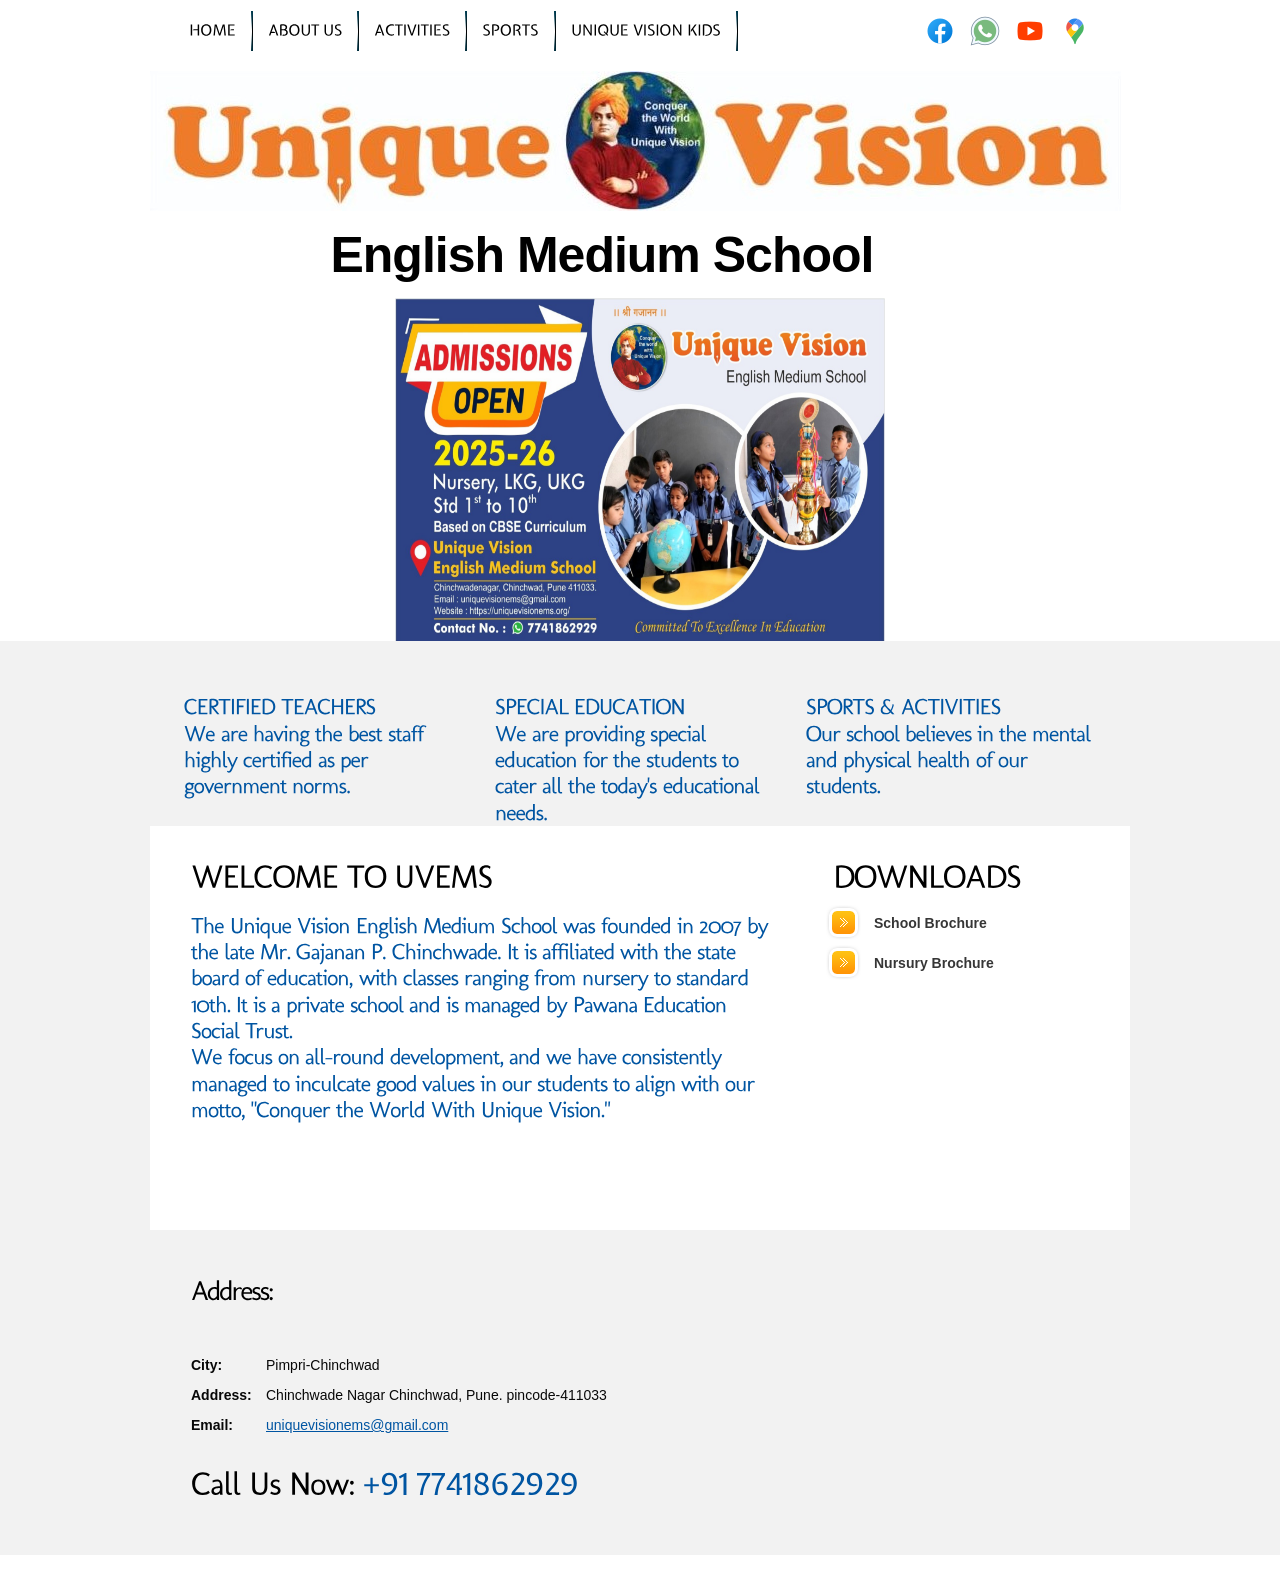
==== index.html @ a4733c47 "Update index.html" ====
﻿<!DOCTYPE html>
<html lang="en">
<head>
<title>Unique Vision</title>
<meta charset="utf-8">
<link rel="stylesheet" href="css/reset.css" type="text/css" media="all">
<link rel="stylesheet" href="css/layout.css" type="text/css" media="all">
<link rel="stylesheet" href="css/style.css" type="text/css" media="all">
<script type="text/javascript" src="js/jquery-1.5.2.js" ></script>
<script type="text/javascript" src="js/cufon-yui.js"></script>
<script type="text/javascript" src="js/cufon-replace.js"></script>
<script type="text/javascript" src="js/Molengo_400.font.js"></script>
<script type="text/javascript" src="js/Expletus_Sans_400.font.js"></script>
<!--[if lt IE 9]>
<script type="text/javascript" src="js/html5.js"></script>
<style type="text/css">.bg, .box2{behavior:url("js/PIE.htc");}</style>
<![endif]-->
</head>
<body id="page1">
<div class="body1">
  <div class="main">
    <!-- header -->
    <header>
      <div class="wrapper">
        <nav>
          <ul id="menu">
            <li><a href="index.html">Home</a></li>
            <li><a href="courses.html">About Us</a></li>
            <li><a href="programs.html">Activities</a></li>
            <li><a href="sports.html">Sports</a></li>
            <li><a href="teachers.html">Unique Vision Kids</a></li>
            <!--<li><a href="admissions.html">Admissions</a></li>
            <li class="end"><a href="contacts.html">Contacts</a></li>-->
          </ul>
        </nav>
        <ul id="icon">
          <li><a href="https://www.facebook.com/unique.vems/"><img src="images/icon1.png" alt=""></a></li>
          <li><a href="https://wa.me/+917741862929?text=I%20want%20to%20know%20about%20Unique%20Vision%20English%20Medium%20School"><img src="images/icon2.png" alt=""></a></li>
          <li><a href="https://www.youtube.com/@uniquevisionschool8616"><img src="images/icon3.png" alt=""></a></li>
          <li><a href="https://goo.gl/maps/4GAnu1HRX5KTjpK49"><img src="images/icon4.png" alt=""></a></li>
          
        </ul>
      </div>
      
        <div class="wrapper">
          <br>
          <img src="images/logo4.jpeg">
          <h4>&nbsp &nbsp &nbsp &nbsp &nbsp &nbsp &nbsp English Medium School</h4>
          <img src="images/ad.jpg" height="350" class="center">
          
        
      </div>
      
      
    </header>
    <!-- / header -->
  </div>
</div>
<div class="body2">
  <div class="main">
    <!-- content -->
    <section id="content">
      <div class="wrapper">
        <div class="pad1 pad_top1">
          <article class="cols marg_right1">
            <figure><a href="#"><img src="images/page1_img1.jpg" alt=""></a></figure>
            <span class="font2"><b>CERTIFIED TEACHERS</b><br><i>We are having the best staff highly certified as per government norms.</i></span> </article>
          <article class="cols marg_right1">
            <figure><a href="#"><img src="images/page1_img2.jpg" alt=""></a></figure>
            <span class="font2"><b>SPECIAL EDUCATION</b><br>We are providing special education for the students to cater all the today's educational needs.</span> </article>
          <article class="cols">
            <figure><a href="#"><img src="images/page1_img3.jpg" alt=""></a></figure>
            <span class="font2"><b>SPORTS & ACTIVITIES</b><br>Our school believes in the mental and physical health of our students.</span> </article>
        </div>
      </div>
      <div class="box1">
        <div class="wrapper">
          <article class="col1">
            <div class="pad_left1">
              <h2>Welcome to UVEMS</h2>
              <p class="font2">The Unique Vision English Medium School was founded in 2007 by the late Mr. Gajanan P. Chinchwade. It is affiliated with the state board of education, with classes ranging from nursery to standard 10th. It is a private school and is managed by Pawana Education Social Trust. <br> We focus on all-round development, and we have consistently managed to inculcate good values in our students to align with our motto, "Conquer the World With Unique Vision."</p>
              
              <!-- Full-width images with number and caption text -->
              <!--<style>
                * {box-sizing: border-box;}
                body {font-family: Verdana, sans-serif;}
                .mySlides {display: none;}
                img {vertical-align: middle;}
                
                /* Slideshow container */
                .slideshow-container {
                  max-width: 1000px;
                  position: relative;
                  margin: auto;
                }
                
                /* Caption text */
                .text {
                  color: #0a0a0a;
                  background-color: aliceblue;
                  font-size: 15px;
                  padding: 8px 12px;
                  position: absolute;
                  bottom: 8px;
                  width: 100%;
                  text-align: center;
                }
                
                /* Number text (1/3 etc) */
                .numbertext {
                  color: #f2f2f2;
                  font-size: 12px;
                  padding: 8px 12px;
                  position: absolute;
                  top: 0;
                }
                
                /* The dots/bullets/indicators */
                .dot {
                  height: 15px;
                  width: 15px;
                  margin: 0 2px;
                  background-color: #bbb;
                  border-radius: 50%;
                  display: inline-block;
                  transition: background-color 0.6s ease;
                }
                
                .active {
                  background-color: #717171;
                }
                
                /* Fading animation */
                .fade {
                  animation-name: fade;
                  animation-duration: 1.5s;
                }
                
                @keyframes fade {
                  from {opacity: .4} 
                  to {opacity: 1}
                }
                
                /* On smaller screens, decrease text size */
                @media only screen and (max-width: 300px) {
                  .text {font-size: 11px}
                }
                </style>
                
                
                
                
                <div class="slideshow-container">
                
                  <div class="mySlides fade">
                    <div class="numbertext">1 / 24</div>
                    <img src="images/new Website gallary/sir/sir1.jpg" style="width:100%">
                    <div class="text">Fun Education</div>
                  </div>
                
                  <div class="mySlides fade">
                    <div class="numbertext">2 / 24</div>
                    <img src="images/new Website gallary/sir/sir2.jpg" style="width:100%">
                    <div class="text">Beautiful Class Environment</div>
                  </div>
                
                  <div class="mySlides fade">
                    <div class="numbertext">3 / 24</div>
                    <img src="images/new Website gallary/sir/sir3.JPG" style="width:100%">
                    <div class="text">Monsoon Games</div>
                  </div>
                
                  <div class="mySlides fade">
                    <div class="numbertext">4 / 24</div>
                    <img src="images/new Website gallary/sir/sir4.JPG" style="width:100%">
                    <div class="text">Annual Gathering</div>
                  </div>
  
                  <div class="mySlides fade">
                    <div class="numbertext">5 / 24</div>
                    <img src="images/new Website gallary/sir/sir5.JPG" style="width:70%">
                    <div class="text">International Yoga Day</div>
                  </div>
  
                  <div class="mySlides fade">
                    <div class="numbertext">6 / 24</div>
                    <img src="images/new Website gallary/sir/sir6.JPG" style="width:100%">
                    <div class="text">Weekly Yoga Lessons</div>
                  </div>
  
                  <div class="mySlides fade">
                    <div class="numbertext">7 / 24</div>
                    <img src="images/new Website gallary/sir/sir7.jpeg" style="width:100%">
                    <div class="text">Annual Gathering</div>
                  </div>
  
                  <div class="mySlides fade">
                    <div class="numbertext">8 / 24</div>
                    <img src="images/new Website gallary/sir/sir8.jpeg" style="width:100%">
                    <div class="text">Annual Gathering</div>
                  </div>
  
                  <div class="mySlides fade">
                    <div class="numbertext">9 / 24</div>
                    <img src="images/new Website gallary/sir/sir9.jpeg" style="width:100%">
                    <div class="text">Speech Competition</div>
                  </div>
  
                  <div class="mySlides fade">
                    <div class="numbertext">10 / 24</div>
                    <img src="images/new Website gallary/sir/sir10.jpeg" style="width:100%">
                    <div class="text">Independance Day Celebration</div>
                  </div>
  
                  <div class="mySlides fade">
                    <div class="numbertext">11 / 24</div>
                    <img src="images/new Website gallary/sir/sir11.jpeg" style="width:100%">
                    <div class="text">Fruit Day</div>
                  </div>
  
                  <div class="mySlides fade">
                    <div class="numbertext">12 / 24</div>
                    <img src="images/new Website gallary/sir/sir12.jpeg" style="width:70%">
                    <div class="text">Forest Day</div>
                  </div>
  
                  <div class="mySlides fade">
                    <div class="numbertext">13 / 24</div>
                    <img src="images/new Website gallary/sir/sir13.jpg" style="width:100%">
                    <div class="text">Bal Dindi</div>
                  </div>
  
                  <div class="mySlides fade">
                    <div class="numbertext">14 / 24</div>
                    <img src="images/new Website gallary/sir/sir14.jpeg" style="width:70%">
                    <div class="text">Health and Dental Checkup</div>
                  </div>
  
                  
  
                
                </div>
                <br>
                
                <div style="text-align:center">
                  <span class="dot"></span> 
                  <span class="dot"></span> 
                  <span class="dot"></span>
                  <span class="dot"></span> 
                  <span class="dot"></span> 
                  <span class="dot"></span>
                  <span class="dot"></span> 
                  <span class="dot"></span> 
                  <span class="dot"></span>
                  <span class="dot"></span> 
                  <span class="dot"></span> 
                  <span class="dot"></span>
                  <span class="dot"></span> 
                  <span class="dot"></span> 
                   
                </div>

                <script>
                  let slideIndex = 0;
                  showSlides();
                  
                  function showSlides() {
                    let i;
                    let slides = document.getElementsByClassName("mySlides");
                    let dots = document.getElementsByClassName("dot");
                    for (i = 0; i < slides.length; i++) {
                      slides[i].style.display = "none";  
                    }
                    slideIndex++;
                    if (slideIndex > slides.length) {slideIndex = 1}    
                    for (i = 0; i < dots.length; i++) {
                      dots[i].className = dots[i].className.replace(" active", "");
                    }
                    slides[slideIndex-1].style.display = "block";  
                    dots[slideIndex-1].className += " active";
                    setTimeout(showSlides, 2000); // Change image every 2 seconds
                  }
                  </script>-->
              
             
              
              
              
            </div>


            <a href="courses.html" class="button"><span><span>Read More</span></span></a>
            <div class="pad_left1">
              <!--<h2>Individual Approach to Education!</h2>
            </div>
            <div class="wrapper">
              <figure class="left marg_right1"><img src="images/page1_img4.jpg" alt=""></figure>
              <p class="pad_bot1 pad_top2"><strong>Lorem ipsum dolor sit amet, consectetur adipisicing eiusmod tempor incididunt ut labore.</strong></p>
              <p> Learn Center Template goes with two packages – with PSD source files and without them. PSD source files are available for free for the registered members of Templates.com. The basic package (without PSD source is available for anyone without registration).</p>
            </div>
            <div class="pad_top2"> <a href="#" class="button"><span><span>Read More</span></span></a> </div>-->
          </article>
          <article class="col2 pad_left2">
            <div class="pad_left1">
              <h2>Downloads</h2>
            </div>
            <ul class="list1">
              <li><a href="images/new Website gallary/Unique Vision Brochure.pdf"> School Brochure</a></li>
              <li><a href="images/new Website gallary/Unique Vision Kids.pdf">Nursury Brochure</a></li>
              <!--<li><a href="#">Performance Report</a></li>-->
              <!--<li><a href="#">xyz</a></li>
              <li><a href="#">State Testing Data</a></li>
              <li><a href="#">Education Jobs</a></li>-->
            </ul>
            <div class="pad_left1">
              <!--<h2>Latest News</h2>
            </div>
            <div class="wrapper"> <span class="date">27</span>
              <p class="pad_top2"><a href="#">April, 2011</a><br>
                Sed utirspiciatis unde omnis iste natus error sit...</p>
            </div>
            <div class="wrapper"> <span class="date">25</span>
              <p class="pad_top2"><a href="#">April, 2011</a><br>
                Voluptatem accusan dolore mque laudantium...</p>
            </div>
            <div class="pad_top2"> <a href="#" class="button"><span><span>Read More</span></span></a> </div>-->
          </article>
        </div>
      </div>
    </section>
    <!-- content -->
    <!-- footer -->
    <footer>
      <div class="wrapper">
        <div class="pad1">
          <div class="pad_left1">
            <div class="wrapper">
              <article class="col_1">
                <h3>Address:</h3>
                <p class="col_address"><strong><br>
                  City:<br>
                  Address:<br>
                  Email:</strong></p>
                <p><br>
                  Pimpri-Chinchwad<br>
                  Chinchwade Nagar
                  Chinchwad, Pune. pincode-411033<br>
                  <a href="uniquevisionems@gmail.com">uniquevisionems@gmail.com</a></p>
              </article>
              <!--<article class="col_2 pad_left2">
                <h3>Join In:</h3>
                <ul class="list2">
                  <li><a href="#">Sign Up</a></li>
                  <li><a href="#">Forums</a></li>
                  <li><a href="#">Promotions</a></li>
                  <li><a href="#">Lorem</a></li>
                </ul>
              </article>
              <article class="col_3 pad_left2">
                <h3>Why Us:</h3>
                <ul class="list2">
                  <li><a href="#">Lorem ipsum dolor </a></li>
                  <li><a href="#">Aonsect adipisic</a></li>
                  <li><a href="#">Eiusmjkod tempor </a></li>
                  <li><a href="#">Incididunt ut labore </a></li>
                </ul>
              </article>
              <article class="col_4 pad_left2">
                <h3>Newsletter:</h3>
                <form id="newsletter" action="#" method="post">
                  <div class="wrapper">
                    <div class="bg">
                      <input type="text">
                    </div>
                  </div>
                  <a href="#" class="button"><span><span><strong>Subscribe</strong></span></span></a>
                </form>
              </article>-->
            </div>
            <div class="wrapper">
              <article class="call"> <span class="call1">Call Us Now: </span><span class="call2">+91 7741862929</span> </article>
              <!--<article class="col_4 pad_left2">Copyright &copy; <a href="#">Domain Name</a> All Rights Reserved<br>
                Design by <a target="_blank" href="http://www.templatemonster.com/">TemplateMonster.com</a></article>-->
            </div>
          </div>
        </div>
      </div>
    </footer>
    <!-- / footer -->
  </div>
</div>
<script type="text/javascript">Cufon.now();</script>
</body>
</html>
---- css/layout.css ----
.col1, .col2, .col3, .cols {
	float:left
}
.cols {
	width:290px
}
.col1 {
	width:600px
}
.col2 {
	width:270px
}
.col_1 {
	width:500px;
	float:left;
	line-height:30px;
	font-size:14px
}
.col_2 {
	width:107px;
	float:left
}
.col_3 {
	width:179px;
	float:left
}
.col_4 {
	width:263px;
	float:left
}
.col_address {
	width:75px;
	float:left
}
/* index.html */
#page1 {
	background:url(../images/bg_top1.jpg) top repeat-x #fff
}
#page1 header {
	height:641px
}
#page1 .body1 {
	background:url(../images/bg_top_img1.jpg) top center no-repeat
}
#page1 #slogan {
	background:url(../images/line_top1.gif) 0 0 no-repeat
}
/* index-1.html */
#page2 .cols {
	width:243px
}
/* index-2.html */
/* index-3.html */
/* index-4.html */
#page5 .cols {
	width:243px
}
/* index-5.html */
/* index-6.html */
---- css/style.css ----
/* Getting the new tags to behave */
article, aside, audio, canvas, command, datalist, details, embed, figcaption, figure, footer, header, hgroup, keygen, meter, nav, output, progress, section, source, video {
	display:block
}
mark, rp, rt, ruby, summary, time {
	display:inline
}
/* Left & Right alignment */
.left {
	float:left
}
.right {
	float:right
}
.wrapper {
	width:100%;
	overflow:hidden
}
/* Global properties */
body {
	background:url(../images/bg_top2.jpg) top repeat-x #fff;
	border:0;
	font:14px Tahoma, Geneva, sans-serif;
	color:#080808;
	line-height:20px;
	padding-bottom:20px;
	min-width:980px
}
.ic, .ic a {
	border:0;
	float:right;
	background:#fff;
	color:#f00;
	width:50%;
	line-height:10px;
	font-size:10px;
	margin:-220% 0 0 0;
	overflow:hidden;
	padding:0
}
.css3 {
	border-radius:8px;
	-moz-border-radius:8px;
	-webkit-border-radius:8px;
	box-shadow:0 0 4px rgba(0, 0, 0, .4);
	-moz-box-shadow:0 0 4px rgba(0, 0, 0, .4);
	-webkit-box-shadow:0 0 4px rgba(0, 0, 0, .4);
	position:relative
}
/* Global Structure */
.main {
	margin:0 auto;
	width:980px
}
.body1 {
	background:url(../images/bg_top_img2.jpg) top center no-repeat

}
.body2 {
	background:#f2f2f2
}
/* main layout */
a {
	color:#000;
	text-decoration:underline;
	outline:none
}
a:hover {
	text-decoration:none
}
h1 {
	padding:47px 0 0 39px
}
h2 {
	font-size:32px;
	color:#000;
	text-transform:uppercase;
	line-height:1.2em;
	padding:31px 0 20px 0;
	letter-spacing:-1px
}
h2 span {
	display:block;
	margin-top:-12px
}
h3 {
	font-size:27px;
	color:#000;
	line-height:1.2em;
	padding:14px 0 13px 0;
	letter-spacing:-2px
}
h4 {
	font-size:50px;
	color:#000;
	line-height:1.2em;
	padding:14px 0 13px 0;
	letter-spacing:-1px
}
p {
	padding-bottom:20px
}
/* header */
header {
	height:376px;
	width:100%;
	overflow:hidden
}
#logo {
	display:block;
	background:url(../images/logo.png) no-repeat;
	width:273px;
	height:84px;
	text-indent:-9999px
}
#menu {
	float:left;
	padding:11px 0 0 39px
}
#menu li {
	float:left;
	padding-right:17px;
	background:url(../images/menu_line.jpg) right 0 no-repeat;
	margin-right:15px
}
#menu .end {
	background:none
}
#menu li a {
	display:block;
	font-size:15px;
	color:rgb(0, 0, 0);
	line-height:36px;
	text-transform:uppercase;
	text-decoration:none;
	height:40px
}
#menu li a:hover, #menu #menu_active a {
	color:#f02525
}
#icon {
	float:right;
	padding:16px 40px 0 0
}
#icon li {
	float:left;
	padding-left:15px
}
#icons {
	float:right;
	padding:20px 39px 0 0
}
#icons li {
	float:left;
	padding-left:11px
}
#slogan {
	background:url(../images/top_line2.gif) 0 0 no-repeat;
	font-size:46px;
	color:#002b3a;
	line-height:1.2em;
	margin:25px 0 0 39px;
	padding-top:18px;
	letter-spacing:-2px
}
#slogan span {
	display:block;
	font-size:50px;
	line-height:1.2em;
	margin-top:-12px
}
.banners {
	padding:26px 0 0 35px
}
.banners li {
	padding-bottom:2px
}
/* content */
#content {
	width:100%;
	overflow:hidden;
	padding-bottom:30px
}
.pad1 {
	padding:0 34px
}
.pad_left1 {
	padding-left:7px
}
.pad_left2 {
	padding-left:42px
}
.pad_top1 {
	padding-top:33px
}
.pad_top2 {
	padding-top:7px
}
.pad_bot1 {
	padding-bottom:10px
}
.pad_bot2 {
	padding: bottom 50px;
}
.marg_right1 {
	margin-right:21px
}
.marg_top1 {
	margin-top:-10px
}
.marg_left1 {
	margin-left:-5px
}
.font1 {
	text-align:center;
	display:block;
	font-size:23px;
	line-height:1.2em;
	padding:7px 0 36px 0;
	color:#000;
	letter-spacing:-1px
}
.font2 {
	font-size:22px;
	line-height:1.2em;
	color:#0055a2;
	padding:0 0 20px 0;
	letter-spacing:-1px;
	margin-top:-3px
}
.font2 span {
	display:block;
	margin-top:-6px
}
.font2 a {
	color:#0055a2;
	text-decoration:none
}
.font2 a:hover {
	color:#000
}
.box1 {
	padding:0 34px;
	background:rgb(255, 255, 255);
	padding-bottom:45px
}
.box2 {
	background:#f2f2f2;
	padding:17px 30px 20px;
	border-radius:6px;
	-moz-border-radius:6px;
	-webkit-border-radius:6px;
	position:relative;
	margin-right:5px;
	margin-bottom:25px
}
.button {
	display:inline-block;
	color:#fff;
	background:url(../images/button1_bg.gif) 0 0 repeat-x;
	line-height:40px;
	text-decoration:none;
	cursor:pointer
}
.button span {
	display:block;
	background:url(../images/button1_left.gif) 0 0 no-repeat
}
.button span span {
	background:url(../images/button1_right.gif) top right no-repeat;
	padding:0 25px;
	height:42px
}
.button:hover {
	background-position:bottom
}
.button:hover span {
	background-position:bottom left
}
.button:hover span span {
	background-position:bottom right
}
.list1 {
	margin-top:-12px
}
.list1 li {
	line-height:40px
}
.list1 li a {
	display:inline-block;
	background:url(../images/marker_1.gif) 0 2px no-repeat;
	padding-left:48px;
	color:#363636;
	font-weight:bold;
	text-decoration:none
}
.list1 li a:hover {
	background-position:0 -38px;
	color:#0055a2
}
.list2 {
	margin-top:-1px
}
.list2 li {
	font:14px Tahoma, Geneva, sans-serif;
	line-height:30px
}
.list2 li a {
	color:#4c4c4c;
	text-decoration:none;
	padding-left:10px;
	background:url(../images/marker_3.gif) 0 6px no-repeat
}
.list2 li a:hover {
	color:#0055a2;
	background-position:0 -17px
}
.list3 {
}
.list3 li {
	line-height:30px
}
.list3 li a {
	color:#0055a2;
	background:url(../images/marker_3.gif) 0 -17px no-repeat;
	padding-left:10px
}
.list3 li a:hover {
	color:#000;
	background-position:0 6px
}
.date {
	float:left;
	width:72px;
	height:50px;
	background:url(../images/date.gif) 0 0 no-repeat;
	margin-right:14px;
	font-size:34px;
	line-height:1.2em;
	padding-top:22px;
	text-align:center
}
.link1 {
	text-decoration:none
}
.link1:hover {
	color:#0055a2
}
.quot {
	padding-left:42px;
	background:url(../images/quot.gif) 0 4px no-repeat;
	overflow:hidden
}
.quot span {
	display:block
}
.color1 {
	color:#0056a3
}
.color2 {
	color:#8f8f8f
}
/* footer */
footer {
	font:12px Arial, Helvetica, sans-serif;
	width:100%;
	overflow:hidden;
	padding-bottom:52px;
	line-height:20px
}
footer a {
	color:#0055a2
}
footer a:hover {
}
.call {
	float:left;
	width:602px;
	padding:5px 0 0 0
}
.call1 {
	font-size:32px;
	color:#000;
	line-height:1.2em;
	display:inline-block;
	letter-spacing:-1px
}
.call2 {
	font-size:31px;
	color:#0055a2;
	line-height:1.2em;
	display:inline-block;
	letter-spacing:-1px
}
#newsletter {
	min-height:147px
}
#newsletter .bg {
	background:#fff;
	border:1px solid #e4e4e4;
	float:left;
	border-radius:6px;
	-moz-border-radius:6px;
	-webkit-border-radius:6px;
	position:relative
}
#newsletter .wrapper {
	min-height:34px
}
#newsletter input {
	font:14px Tahoma, Geneva, sans-serif;
	background:none;
	color:#4c4c4c;
	width:246px;
	padding:5px;
	line-height:18px;
	height:18px
}
#newsletter .button {
	float:right;
	background-image:url(../images/button2_bg.gif);
	font:14px Tahoma, Geneva, sans-serif;
	line-height:40px
}
#newsletter .button span {
	background-image:url(../images/button2_left.gif)
}
#newsletter .button span span {
	background-image:url(../images/button2_right.gif)
}
#newsletter .button strong {
	padding-right:14px;
	background:url(../images/marker_2.gif) right 17px no-repeat;
	font-weight:normal;
	display:block
}
/* forms */
#ContactForm {
	margin-top:-7px
}
#ContactForm strong {
	width:72px;
	float:left;
	line-height:30px
}
#ContactForm .bg {
	float:left;
	background:#fff;
	border:1px solid #e5e5e5;
	border-radius:6px;
	-moz-border-radius:6px;
	-webkit-border-radius:6px;
	position:relative
}
#ContactForm .wrapper {
	min-height:40px
}
#ContactForm .textarea_box {
	min-height:370px
}
#ContactForm {
}
#ContactForm .button span span {
	padding:0;
	width:116px;
	text-align:center
}
#ContactForm .button {
	margin-left:8px;
	float:right;
	margin-top:15px
}
#ContactForm .input {
	width:505px;
	height:18px;
	background:none;
	padding:5px;
	color:#4c4c4c;
	font:14px Tahoma, Geneva, sans-serif
}
#ContactForm textarea {
	overflow:auto;
	width:505px;
	height:349px;
	background:none;
	padding:5px;
	color:#4c4c4c;
	font:14px Tahoma, Geneva, sans-serif;
	margin:0
}
.center {
	display: block;
	margin-left: auto;
	margin-right: auto;
	width: 50%;
}
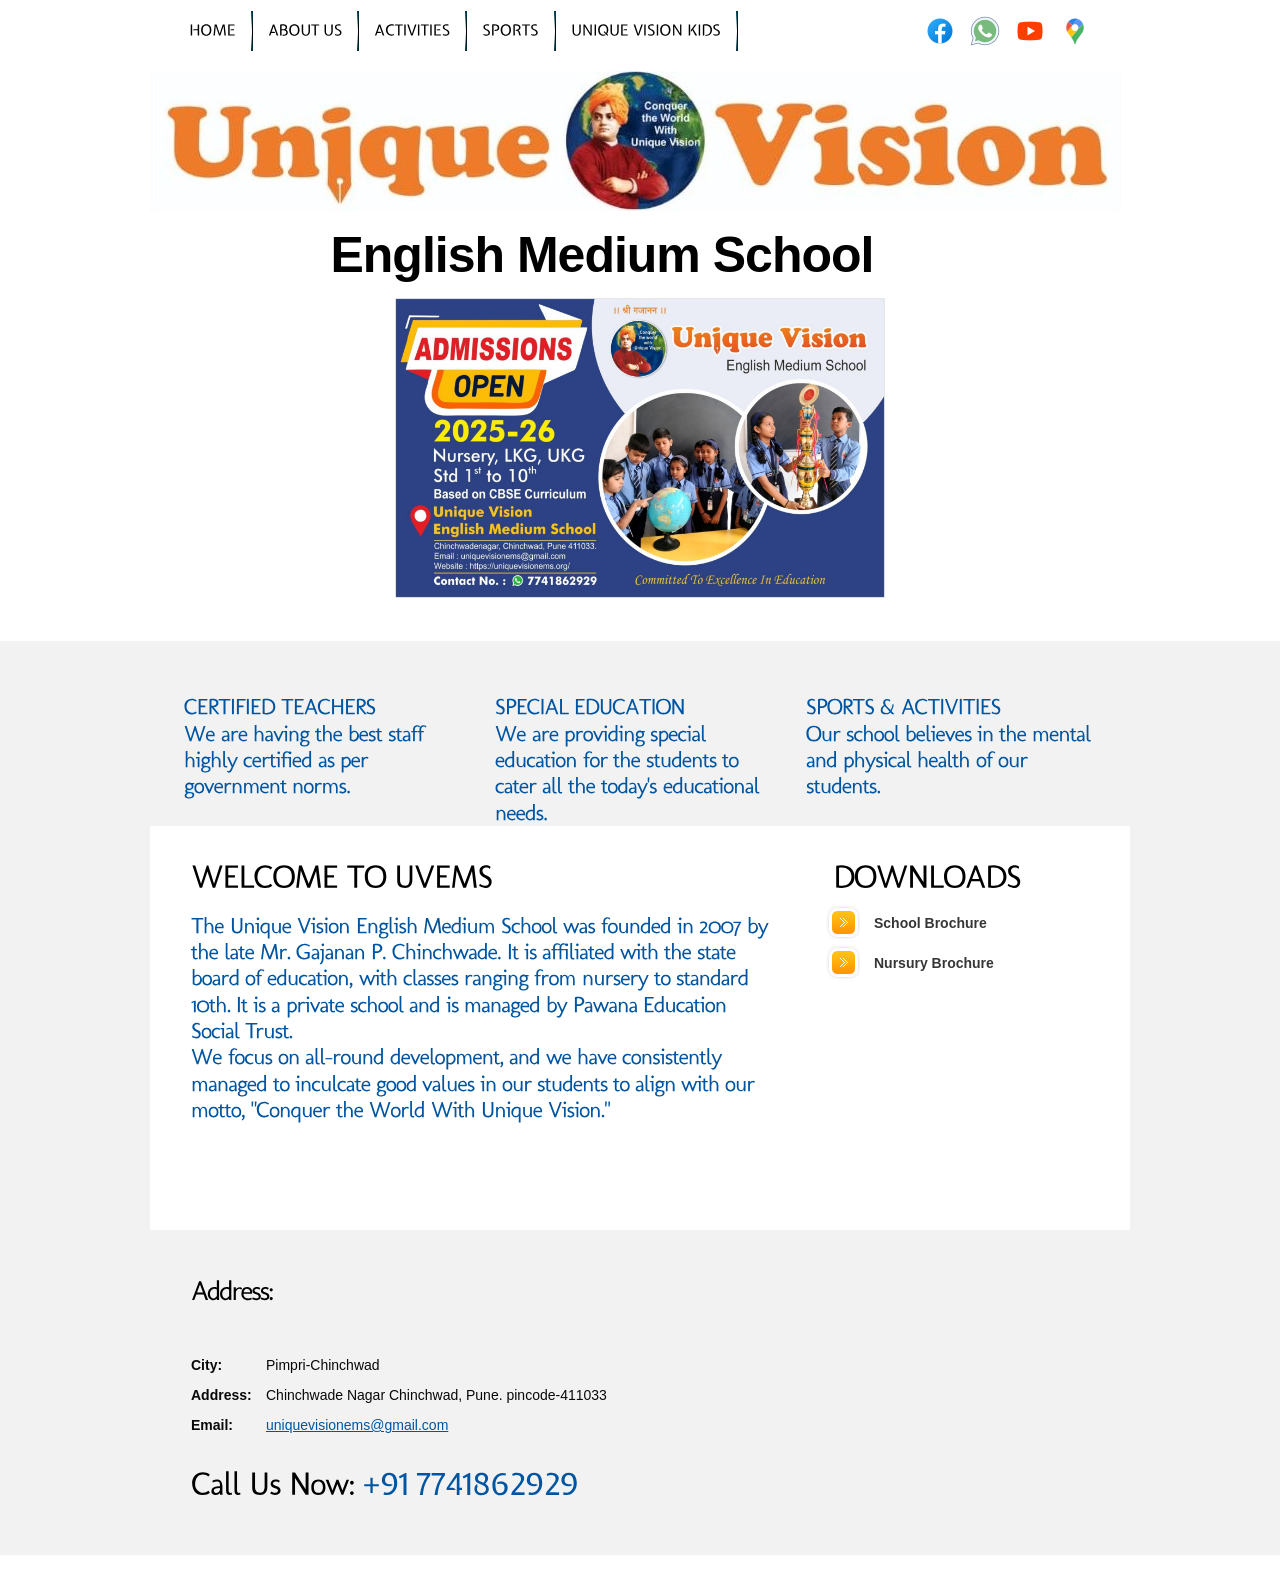
==== commit 66e0ba27: "Update index.html" ====
--- a/index.html
+++ b/index.html
@@ -46,7 +46,7 @@
           <br>
           <img src="images/logo4.jpeg">
           <h4>&nbsp &nbsp &nbsp &nbsp &nbsp &nbsp &nbsp English Medium School</h4>
-          <img src="images/ad.jpg" height="350" class="center">
+          <img src="images/ad.jpg" height="300" class="center">
           
         
       </div>
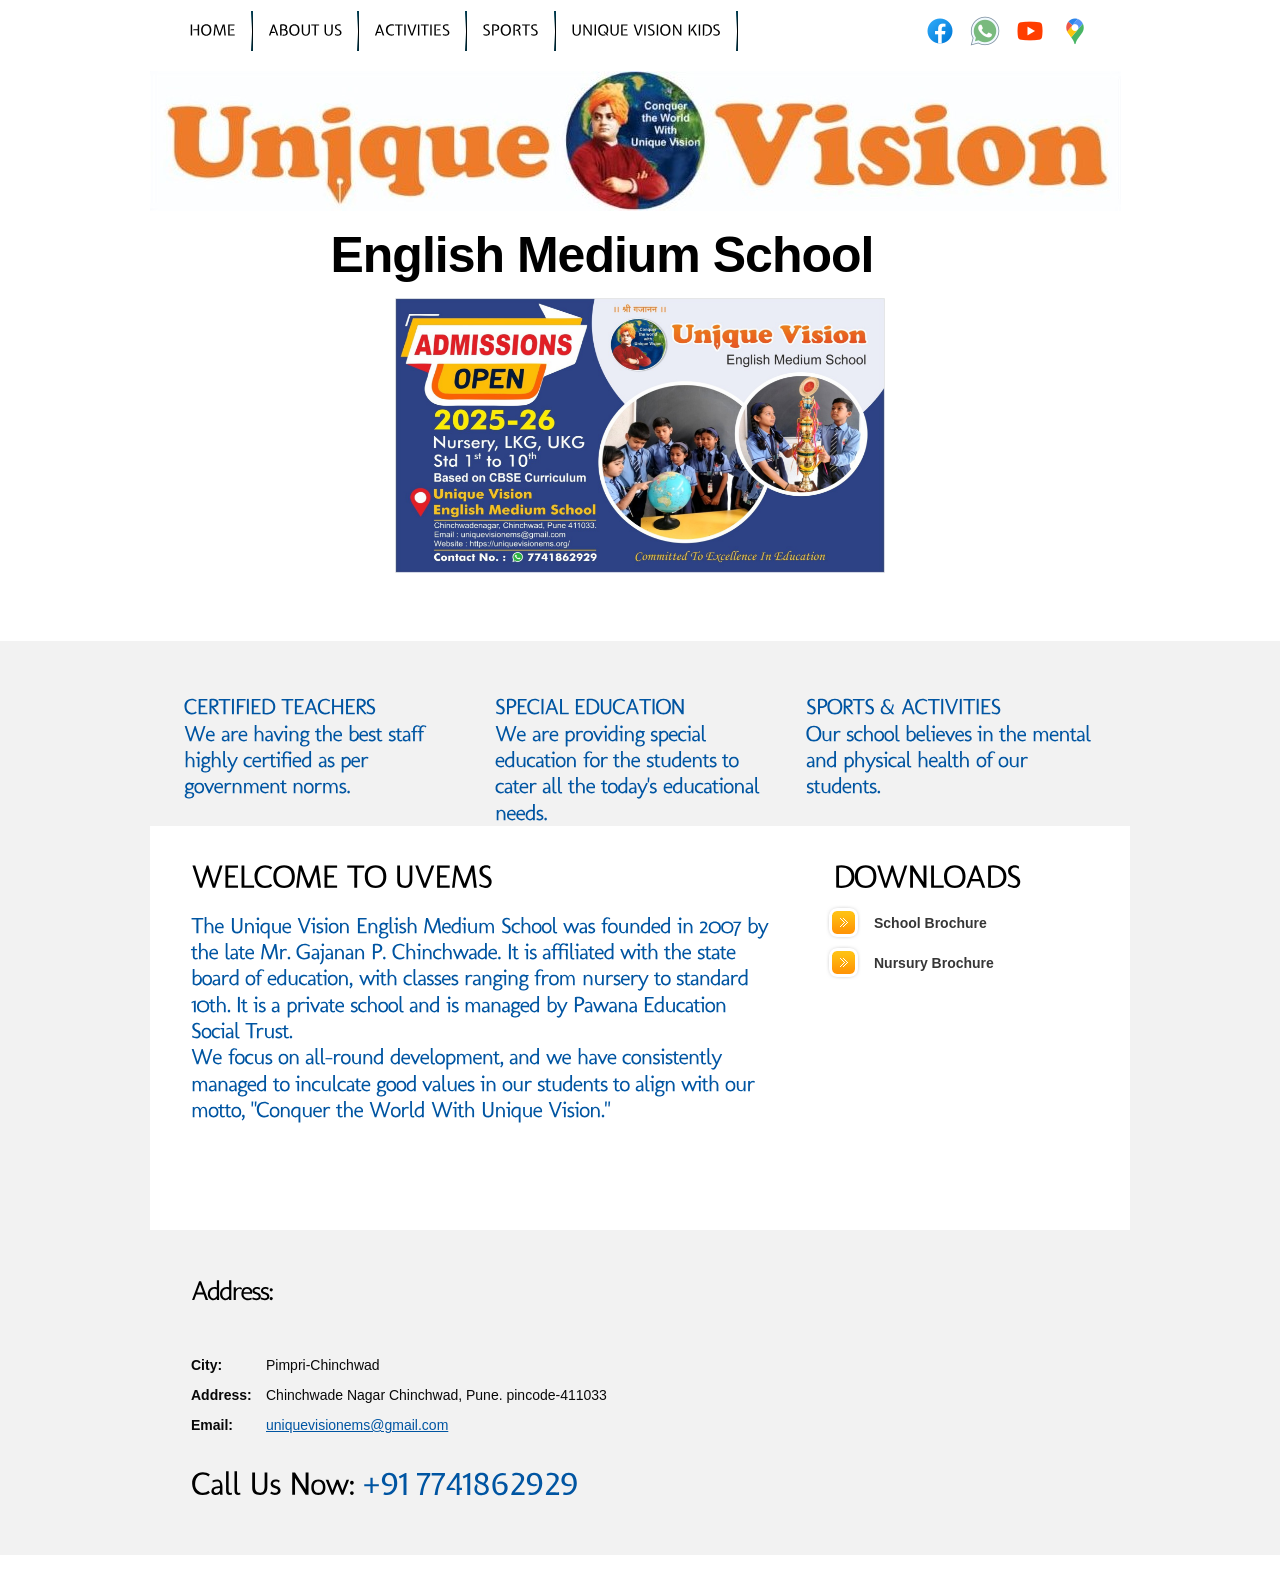
==== commit c263346e: "Update index.html" ====
--- a/index.html
+++ b/index.html
@@ -46,7 +46,7 @@
           <br>
           <img src="images/logo4.jpeg">
           <h4>&nbsp &nbsp &nbsp &nbsp &nbsp &nbsp &nbsp English Medium School</h4>
-          <img src="images/ad.jpg" height="300" class="center">
+          <img src="images/ad.jpg" height="275" class="center">
           
         
       </div>
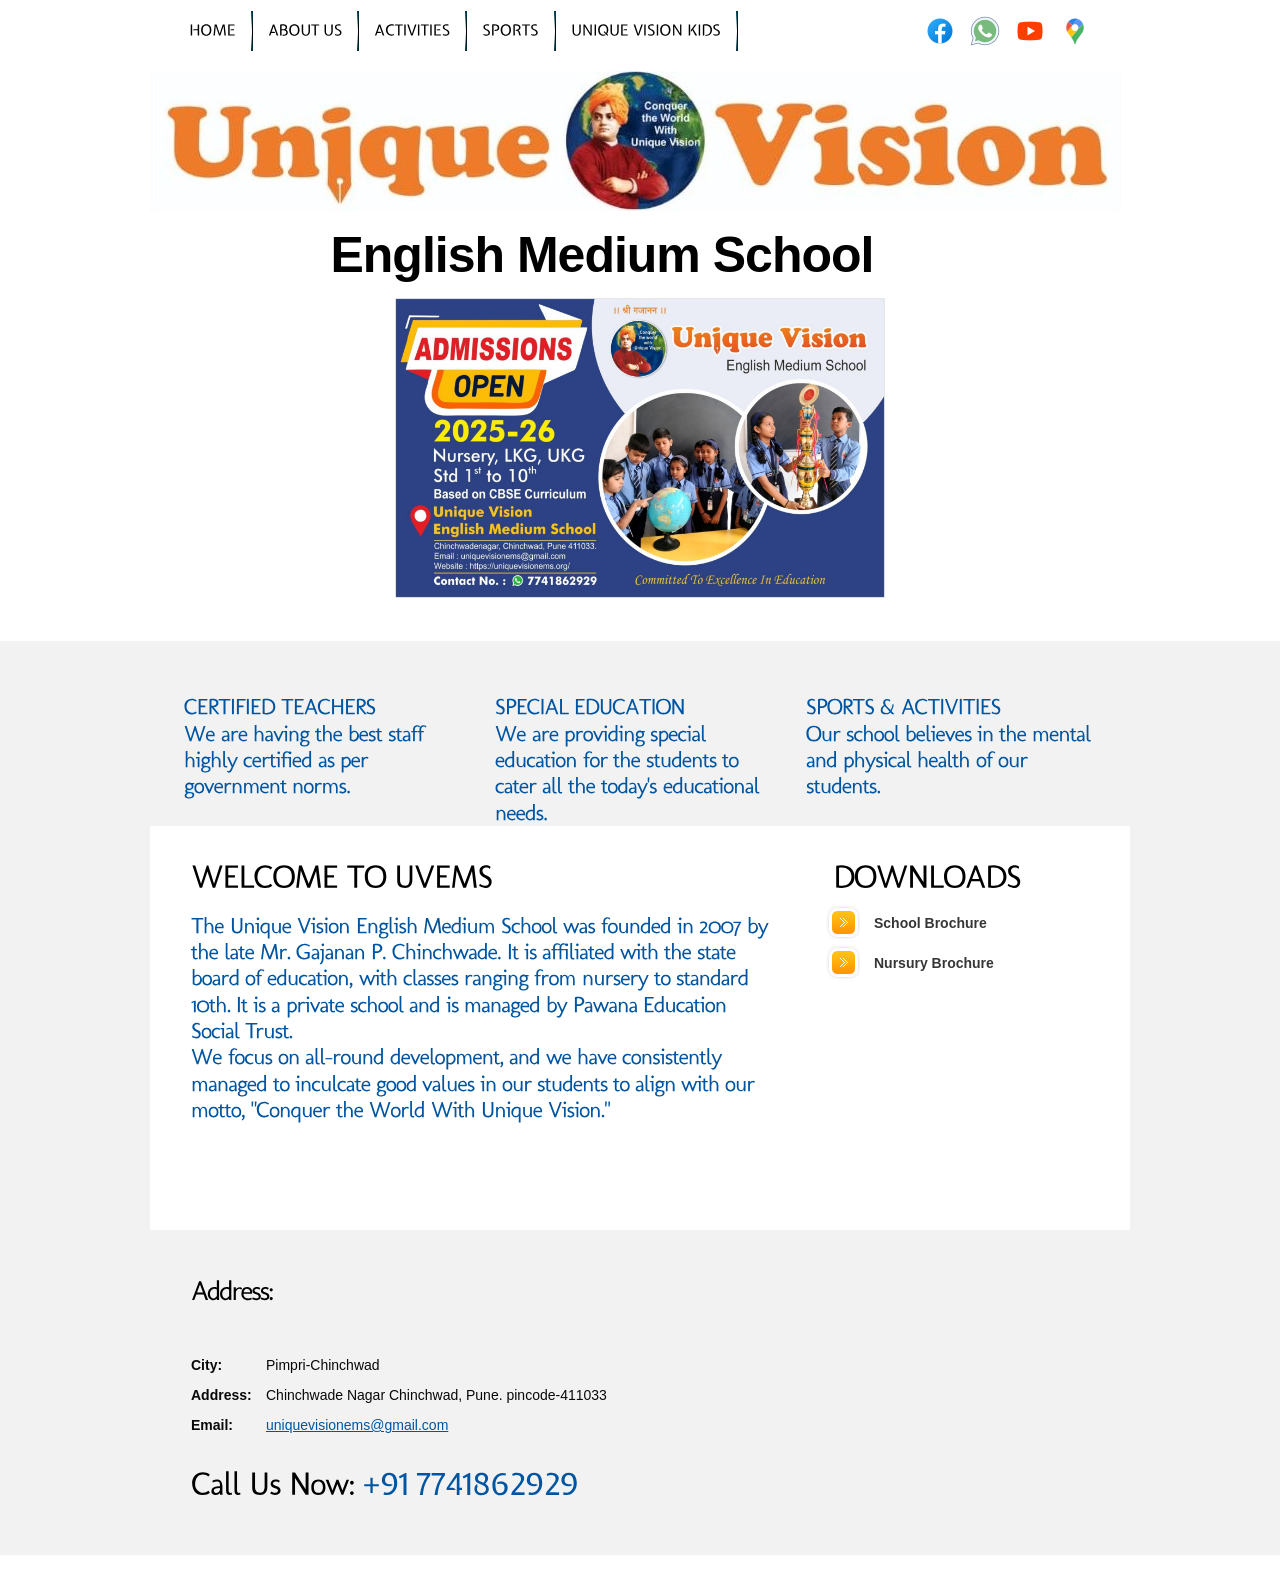
==== commit df3385af: "Update index.html" ====
--- a/index.html
+++ b/index.html
@@ -46,7 +46,7 @@
           <br>
           <img src="images/logo4.jpeg">
           <h4>&nbsp &nbsp &nbsp &nbsp &nbsp &nbsp &nbsp English Medium School</h4>
-          <img src="images/ad.jpg" height="275" class="center">
+          <img src="images/ad.jpg" height="300" class="center">
           
         
       </div>
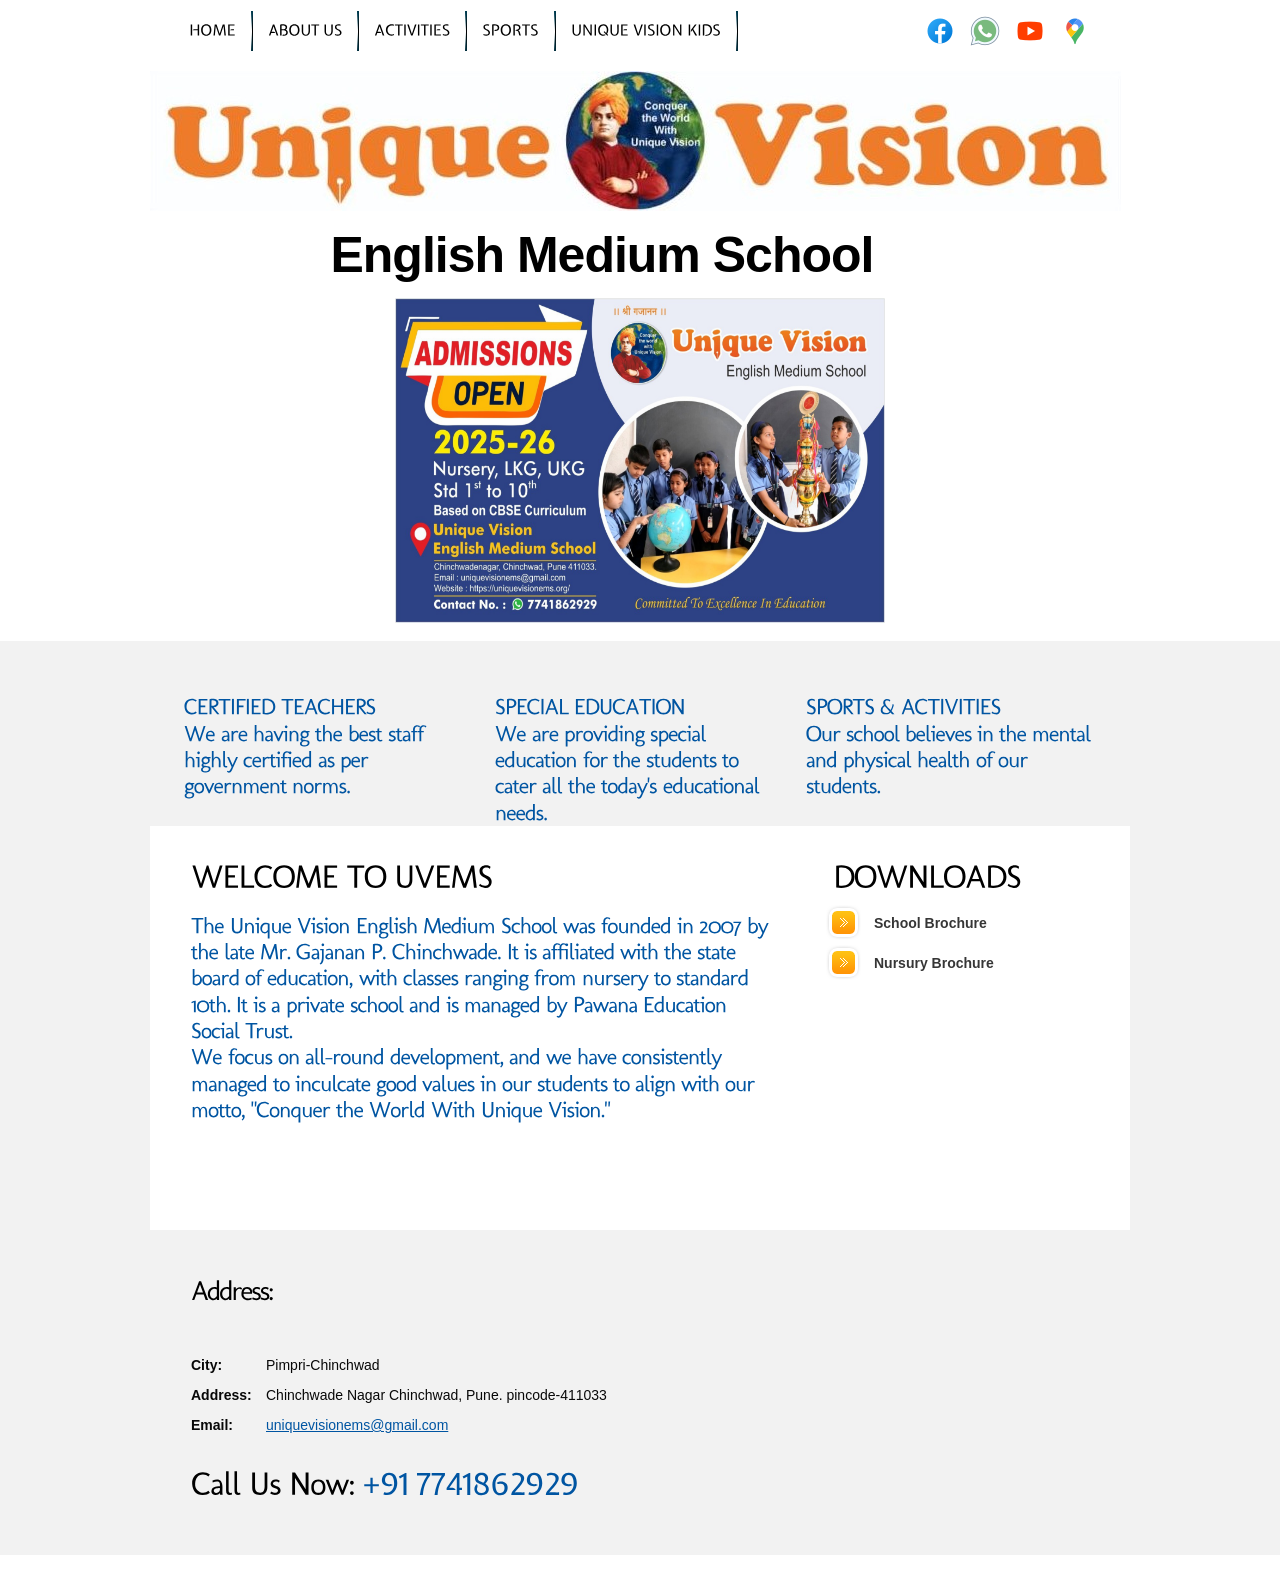
==== commit 45f48b9c: "Update index.html" ====
--- a/index.html
+++ b/index.html
@@ -46,7 +46,7 @@
           <br>
           <img src="images/logo4.jpeg">
           <h4>&nbsp &nbsp &nbsp &nbsp &nbsp &nbsp &nbsp English Medium School</h4>
-          <img src="images/ad.jpg" height="300" class="center">
+          <img src="images/ad.jpg" height="325" class="center">
           
         
       </div>
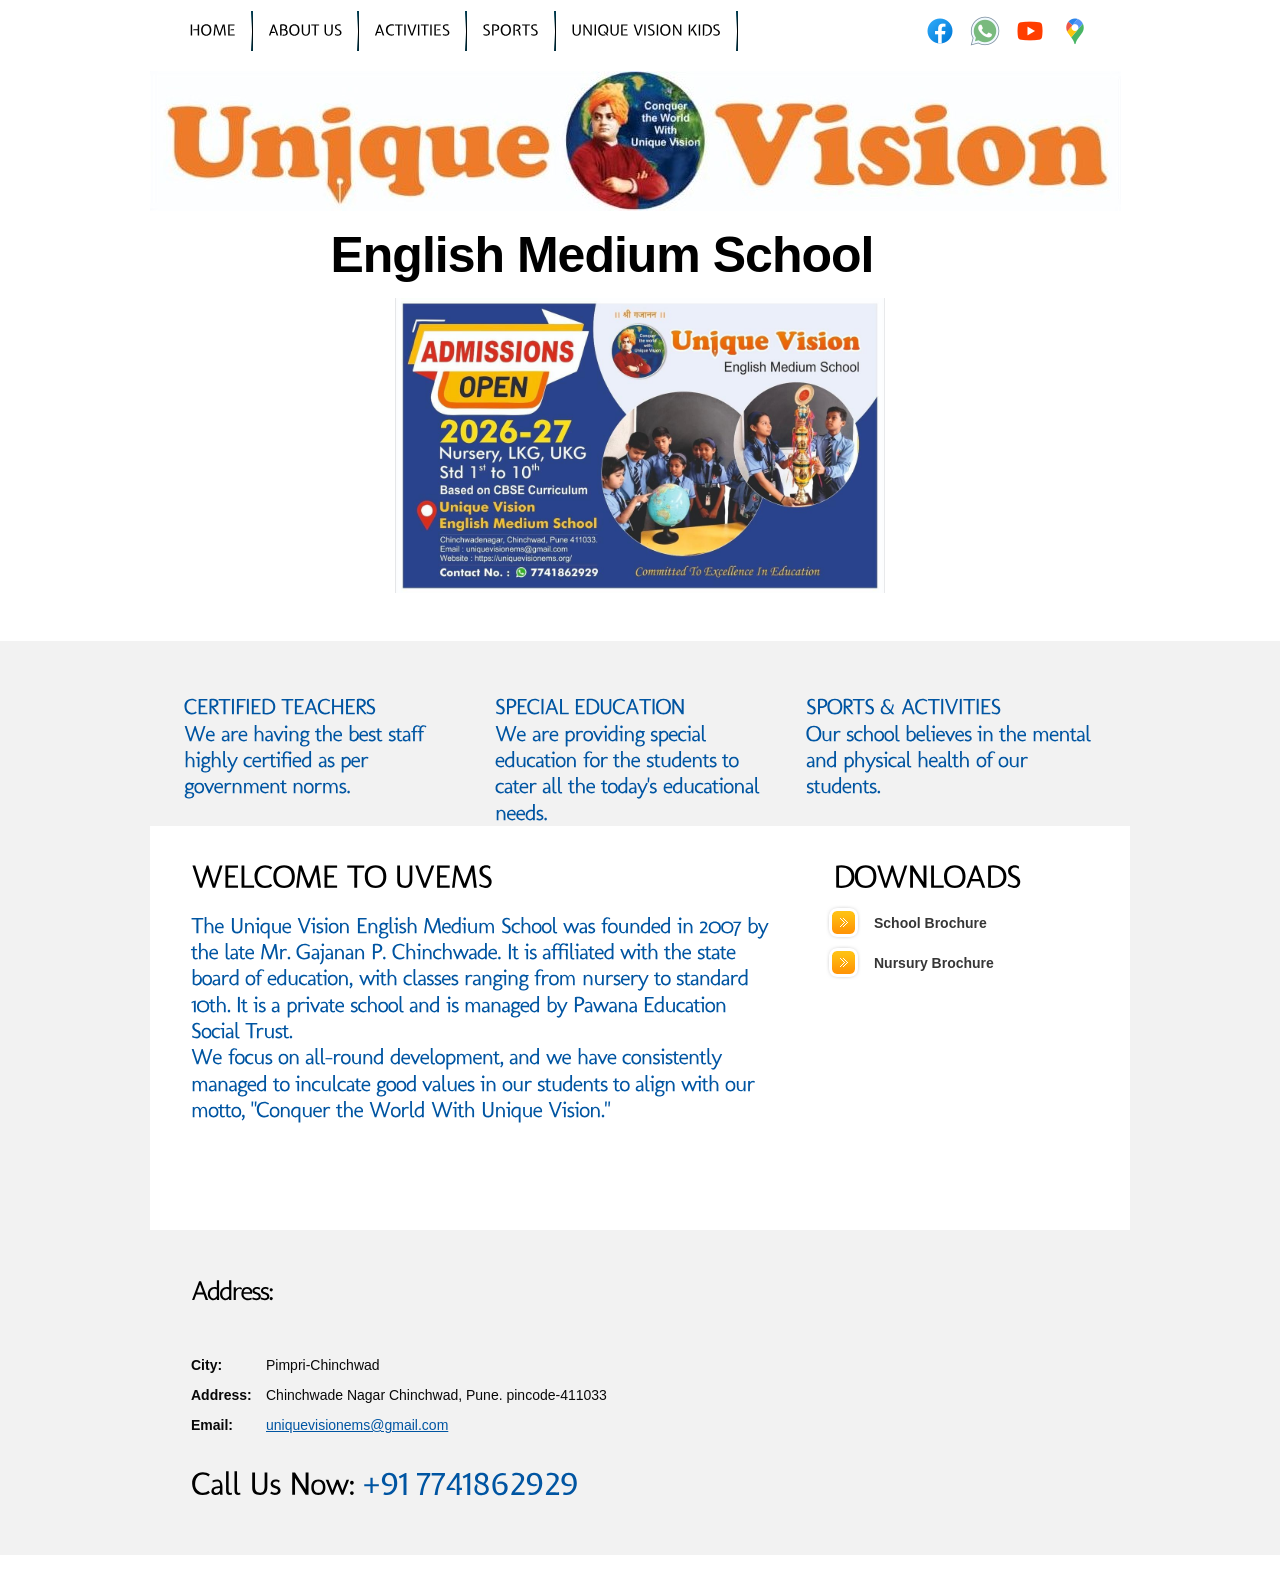
==== commit 69dfbba1: "Update index.html" ====
--- a/index.html
+++ b/index.html
@@ -46,7 +46,7 @@
           <br>
           <img src="images/logo4.jpeg">
           <h4>&nbsp &nbsp &nbsp &nbsp &nbsp &nbsp &nbsp English Medium School</h4>
-          <img src="images/ad.jpg" height="325" class="center">
+          <img src="images/ad.jpg"  class="center">
           
         
       </div>
@@ -392,3 +392,4 @@
 <script type="text/javascript">Cufon.now();</script>
 </body>
 </html>
+
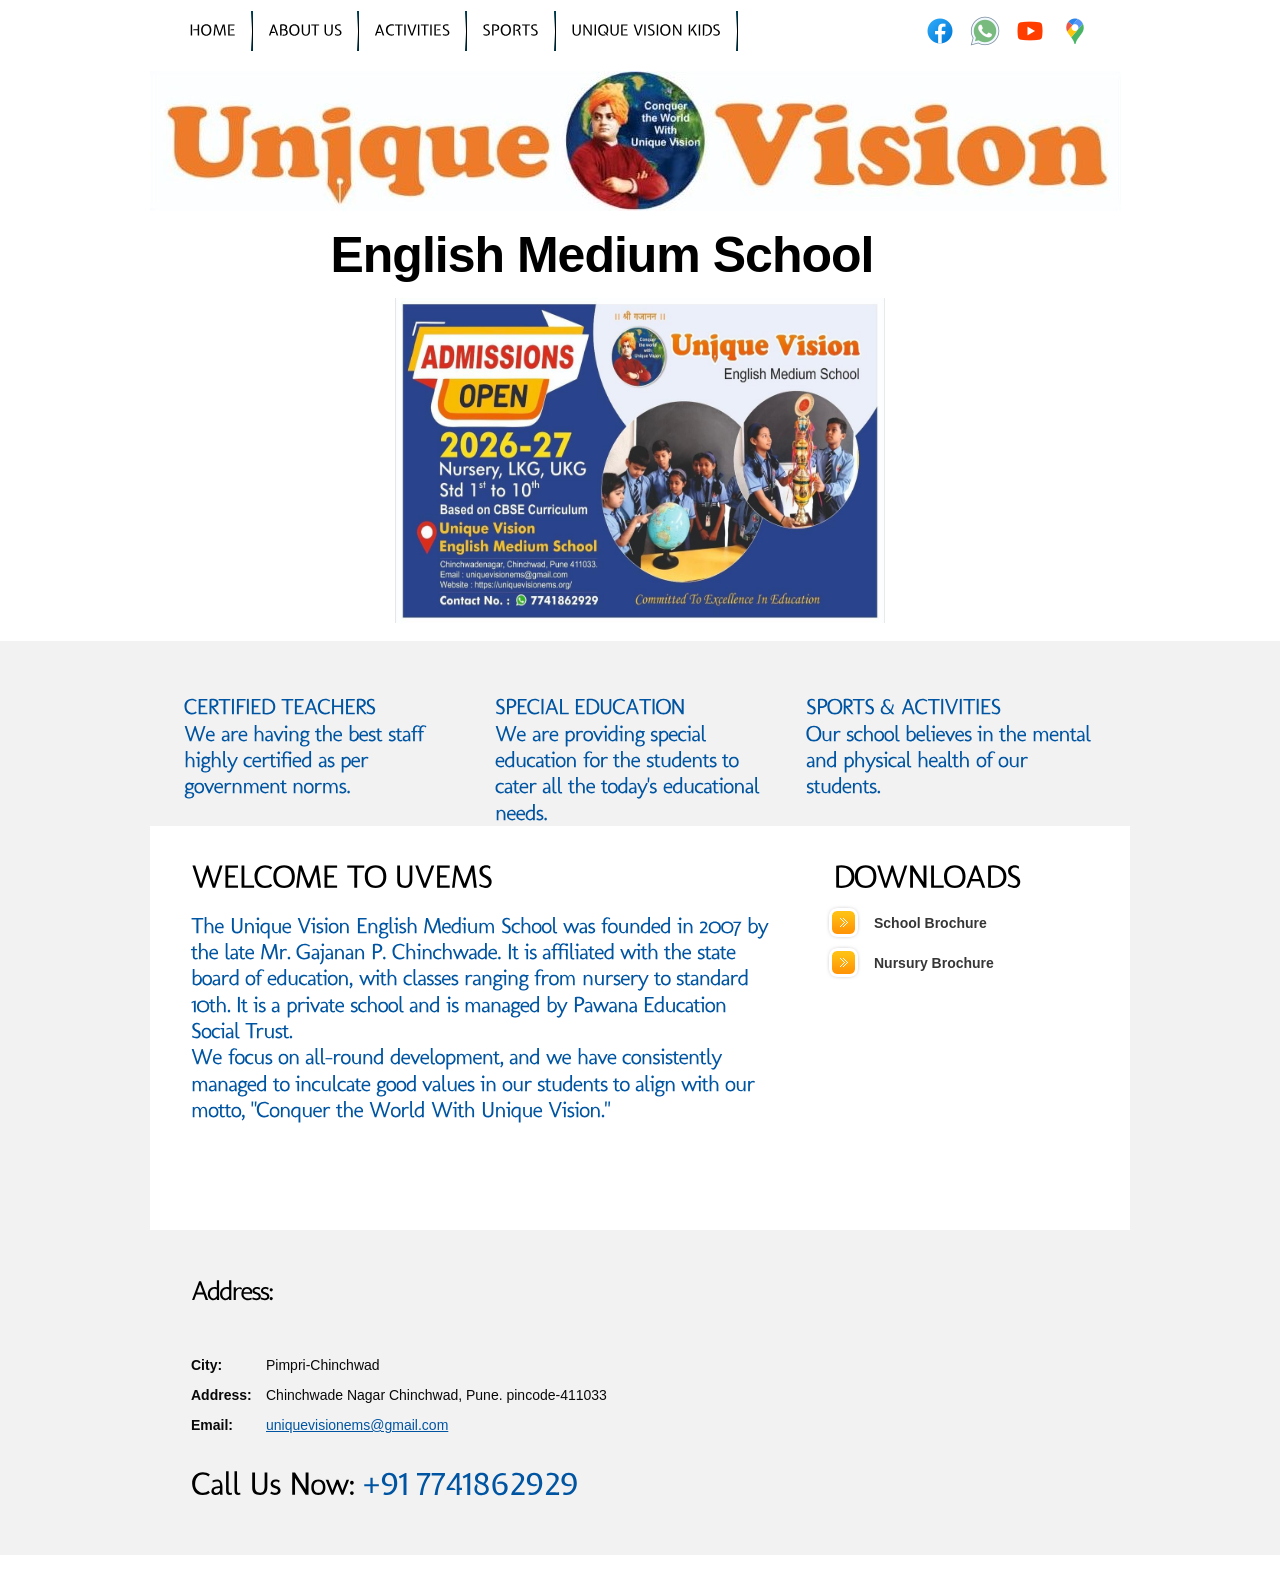
==== commit d8c0f752: "Update index.html" ====
--- a/index.html
+++ b/index.html
@@ -46,7 +46,7 @@
           <br>
           <img src="images/logo4.jpeg">
           <h4>&nbsp &nbsp &nbsp &nbsp &nbsp &nbsp &nbsp English Medium School</h4>
-          <img src="images/ad.jpg"  class="center">
+          <img src="images/ad.jpg" height="325" class="center">
           
         
       </div>
@@ -393,3 +393,4 @@
 </body>
 </html>
 
+
